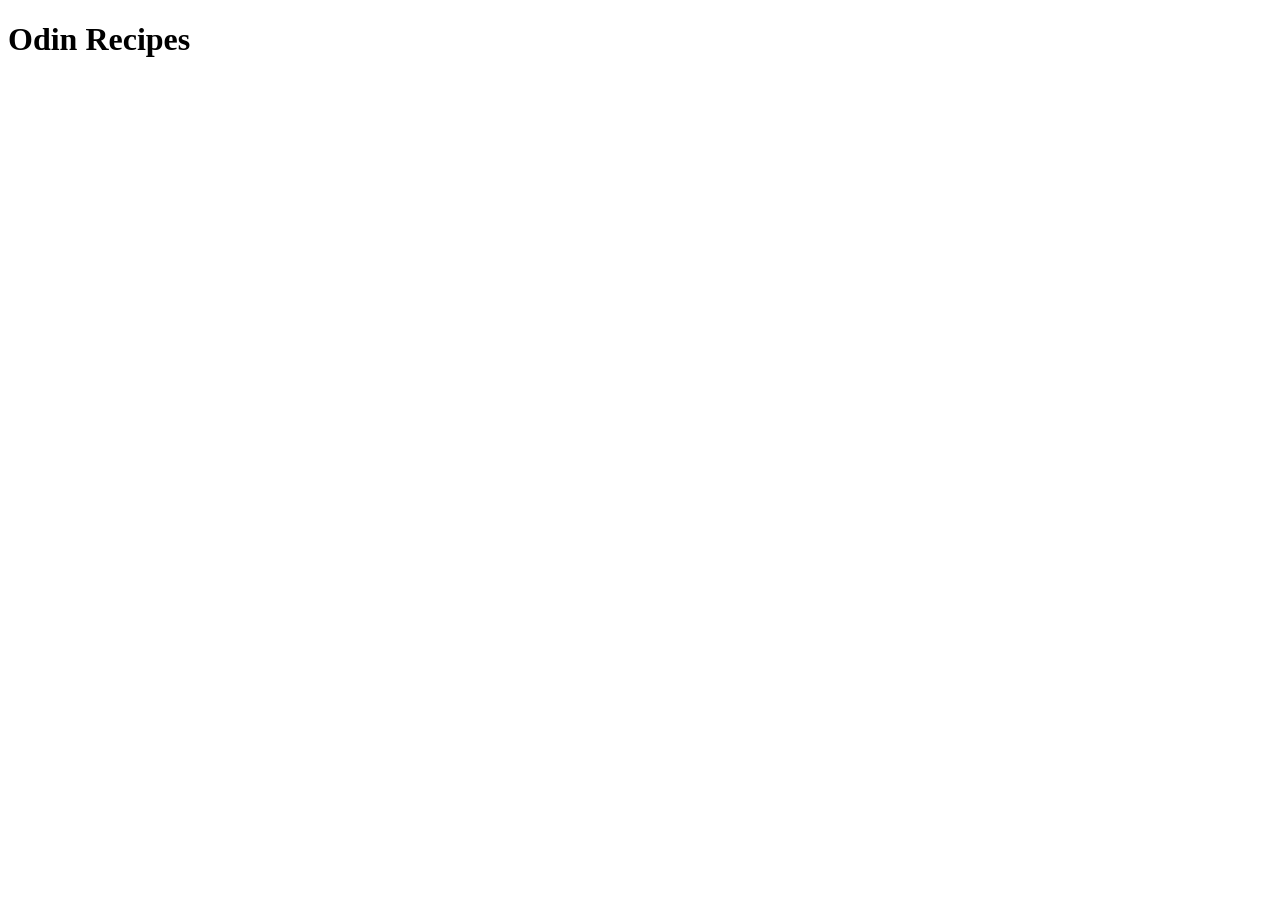
==== index.html @ 811bed3a "Add initial index.html with basic structure" ====
<!DOCTYPE html>
<html lang="en">
<head>
    <meta charset="UTF-8">
    <meta name="viewport" content="width=device-width, initial-scale=1.0">
    <title>Odin Recipes</title>
</head>
<body>
    <h1>Odin Recipes</h1>
</body>
</html>
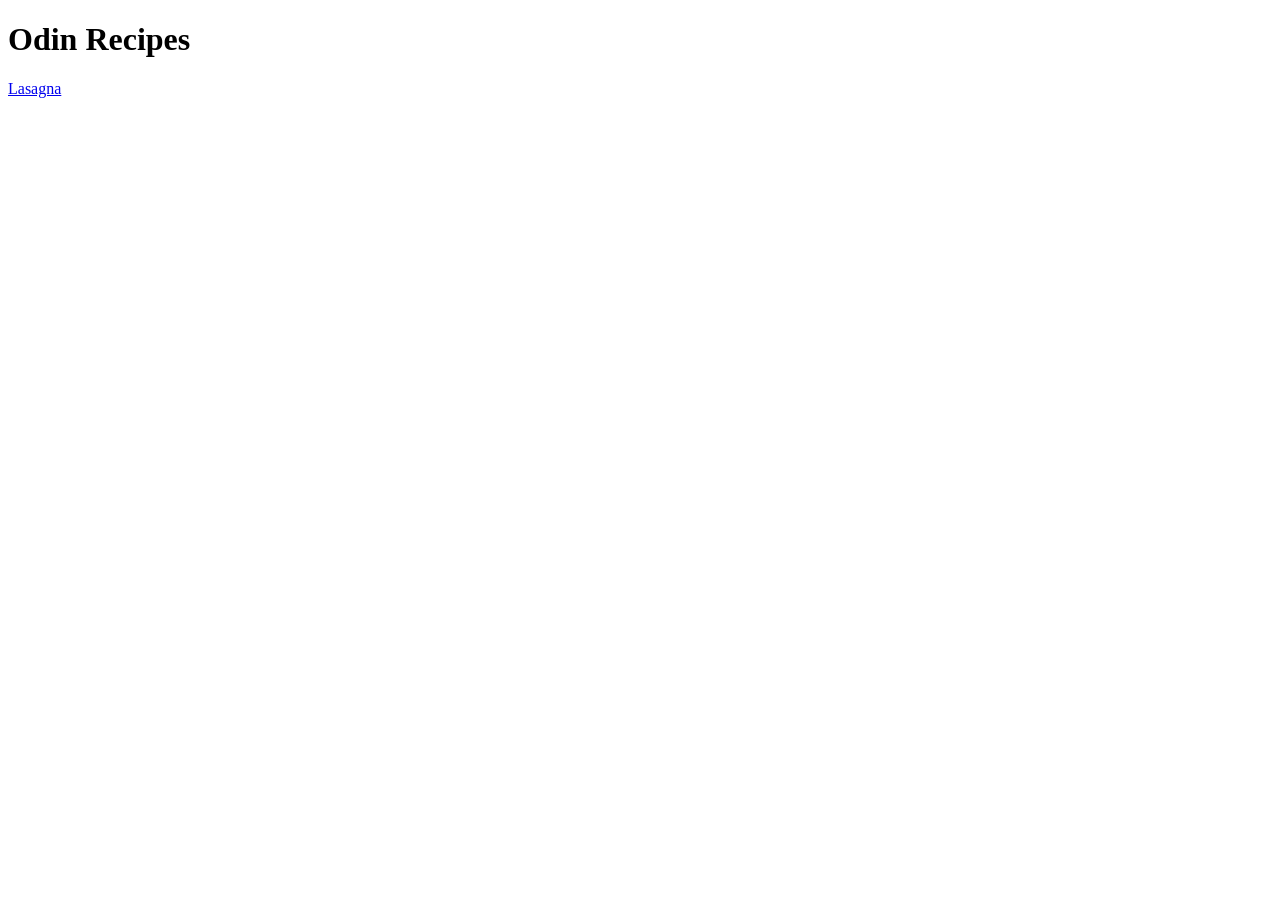
==== commit ad8167e2: "Add navigation links between index and recipe page Link recipe from index.html and add return link t" ====
--- a/index.html
+++ b/index.html
@@ -7,5 +7,6 @@
 </head>
 <body>
     <h1>Odin Recipes</h1>
+    <a href="./recipes/lasagna.html">Lasagna</a>
 </body>
 </html>
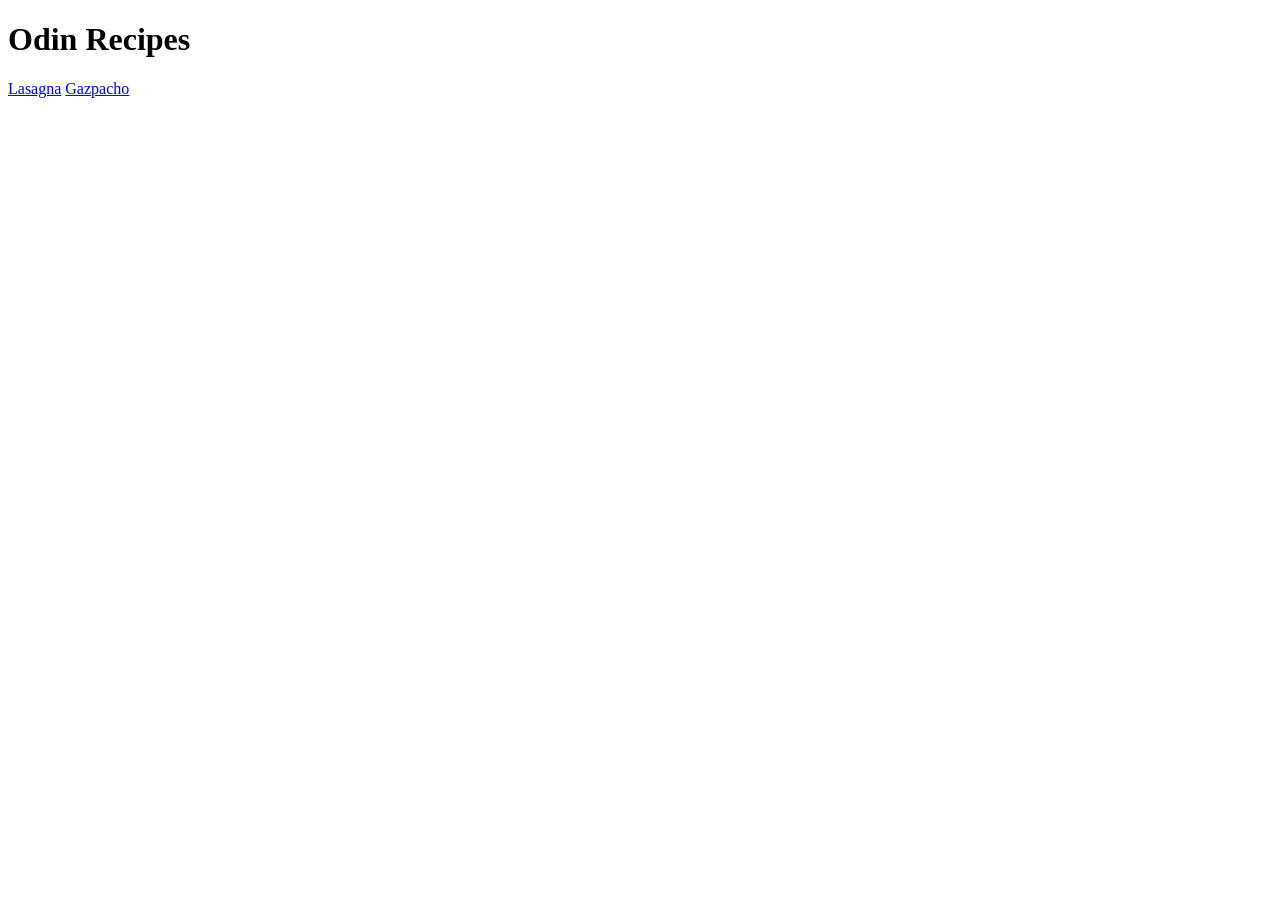
==== commit 40a371cd: "Add gazpacho recipe link to index Include link to gazpacho recipe page in index.html for navigation." ====
--- a/index.html
+++ b/index.html
@@ -8,5 +8,6 @@
 <body>
     <h1>Odin Recipes</h1>
     <a href="./recipes/lasagna.html">Lasagna</a>
+    <a href="./recipes/gazpacho.html">Gazpacho</a>
 </body>
 </html>
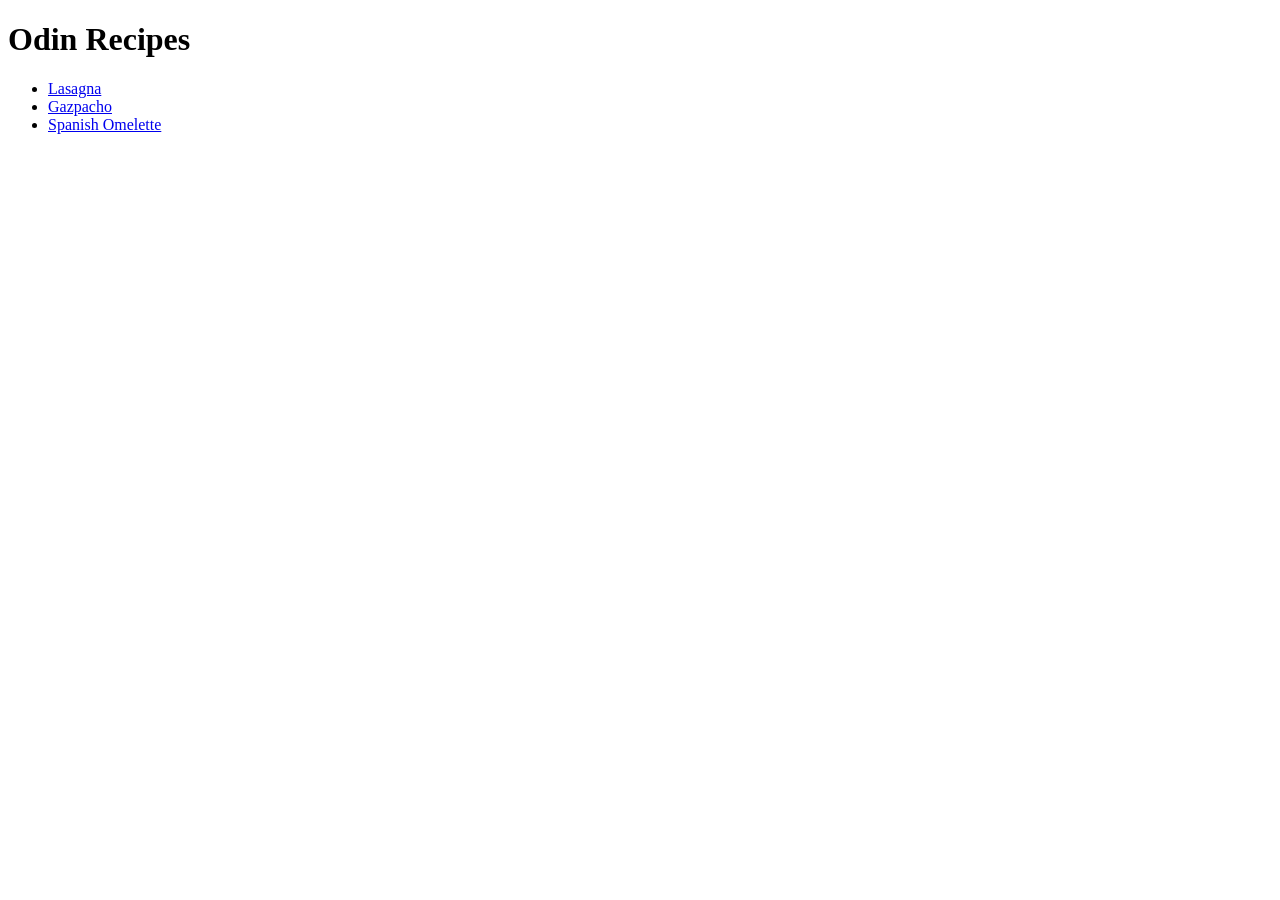
==== commit 36b65f66: "Update recipe list and add Spanish omelette link Convert recipe links into a list and include Spanis" ====
--- a/index.html
+++ b/index.html
@@ -7,7 +7,11 @@
 </head>
 <body>
     <h1>Odin Recipes</h1>
-    <a href="./recipes/lasagna.html">Lasagna</a>
-    <a href="./recipes/gazpacho.html">Gazpacho</a>
+    <ul>
+    <li><a href="./recipes/lasagna.html">Lasagna</a></li>
+    <li><a href="./recipes/gazpacho.html">Gazpacho</a></li>
+    <li><a href="./recipes/spanish-omelette.html">Spanish Omelette</a></li>
+    </ul>
+
 </body>
 </html>
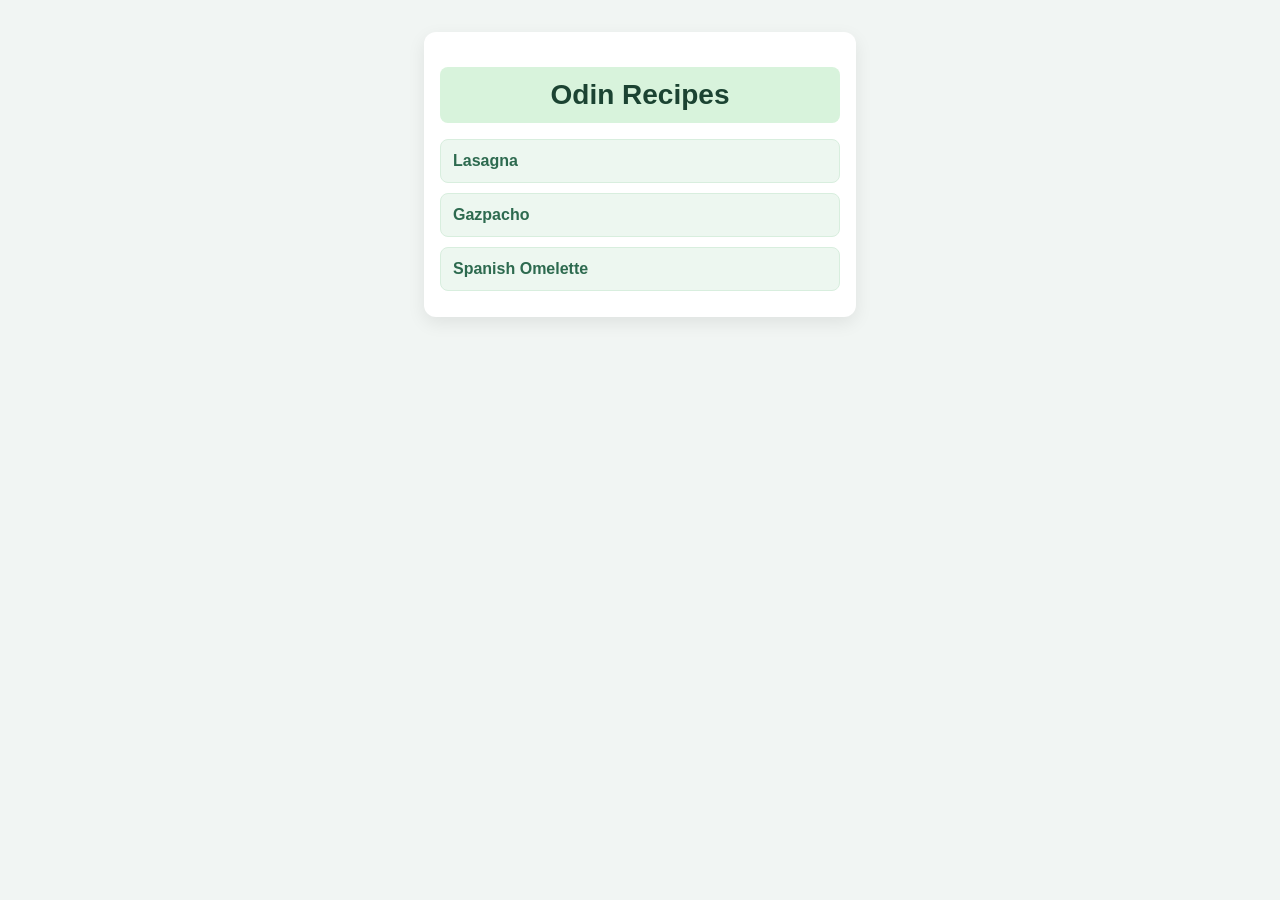
==== commit ca99bb87: "feat: add styling to all recipe pages Apply consistent layout and styles across all recipe pages." ====
--- a/index.html
+++ b/index.html
@@ -4,14 +4,17 @@
     <meta charset="UTF-8">
     <meta name="viewport" content="width=device-width, initial-scale=1.0">
     <title>Odin Recipes</title>
+    <link rel="stylesheet" href="style.css">
 </head>
 <body>
-    <h1>Odin Recipes</h1>
-    <ul>
-    <li><a href="./recipes/lasagna.html">Lasagna</a></li>
-    <li><a href="./recipes/gazpacho.html">Gazpacho</a></li>
-    <li><a href="./recipes/spanish-omelette.html">Spanish Omelette</a></li>
-    </ul>
+    <div class="card">
+        <h1 class="title">Odin Recipes</h1>
+        <ul class="recipe-links">
+        <li><a href="./recipes/lasagna.html">Lasagna</a></li>
+        <li><a href="./recipes/gazpacho.html">Gazpacho</a></li>
+        <li><a href="./recipes/spanish-omelette.html">Spanish Omelette</a></li>
+        </ul>
+    </div>
 
 </body>
 </html>
--- a/style.css
+++ b/style.css
@@ -0,0 +1,104 @@
+/* ========== Global ========== */
+body {
+  background: #f1f5f3;
+  font-family: Arial, Helvetica, sans-serif;
+}
+
+img {
+  display: block;
+  margin: 0 auto 16px;
+  border-radius: 8px;
+  max-width: 100%;
+}
+
+/* ========== Layout / Containers ========== */
+.card {
+  max-width: 400px;
+  background: #ffffff;
+  margin: 32px auto;
+  padding: 16px;
+  border-radius: 12px;
+  box-shadow: 0 6px 18px rgba(0, 0, 0, 0.08);
+}
+
+/* ========== Card content ========== */
+.title {
+  margin-bottom: 16px;
+  font-size: 28px;
+  padding: 12px;
+  text-align: center;
+  background: #d8f3dc;
+  color: #1b4332;
+  border-radius: 8px;
+}
+
+.card h2 {
+  color: #2d6a4f;
+  margin-top: 16px;
+  margin-bottom: 8px;
+}
+
+.card p {
+  color: #333;
+  margin-bottom: 16px;
+}
+
+/* ========== Index recipe links ========== */
+.recipe-links {
+  list-style: none;
+  margin: 0;
+  padding: 0;
+}
+
+.recipe-links li {
+  background: #edf7f0;
+  border: 1px solid #d8eede;
+  margin-bottom: 10px;
+  padding: 12px;
+  border-radius: 8px;
+  transition: all 0.2s ease;
+}
+
+.recipe-links li:hover {
+  background: #dff3e7;
+  transform: translateY(-2px);
+}
+
+.recipe-links a {
+  display: block;
+  text-decoration: none;
+  color: #2d6a4f;
+  font-weight: bold;
+}
+
+/* ========== Recipe content lists ========== */
+.ingredients-list,
+.steps-list {
+  margin: 0 0 16px 20px;
+  padding: 0;
+  color: #333;
+}
+
+.ingredients-list li,
+.steps-list li {
+  margin-bottom: 8px;
+  padding: 0;
+  background: none;
+  border: none;
+  border-radius: 0;
+}
+
+/* ========== Actions ========== */
+.card > a {
+  display: inline-block;
+  margin-top: 16px;
+  padding: 10px 16px;
+  background: #2d6a4f;
+  color: white;
+  border-radius: 6px;
+  text-decoration: none;
+}
+
+.card > a:hover {
+  background: #1b4332;
+}
